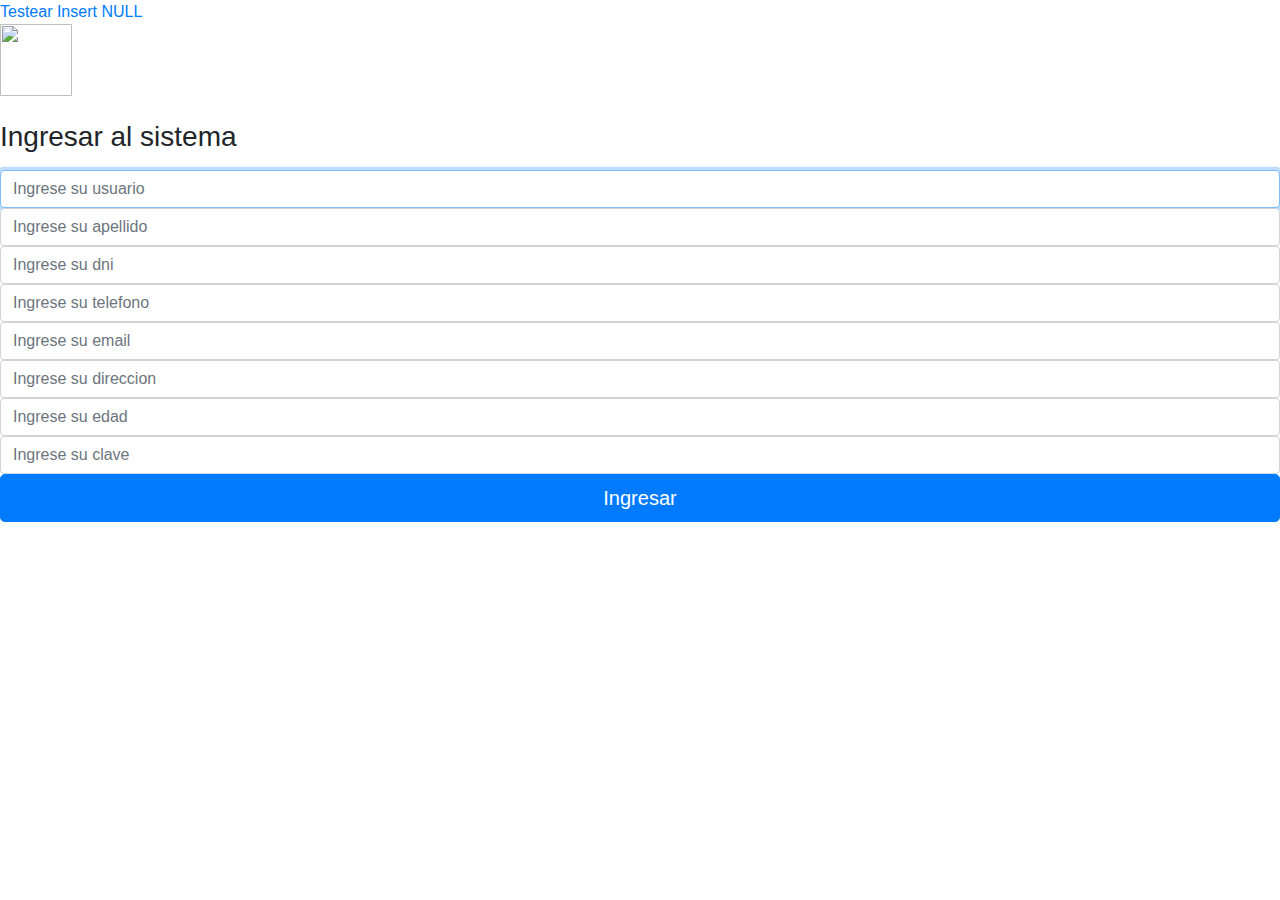
==== src/main/webapp/index.html @ 04cbed60 "Initial commit" ====
<!DOCTYPE html>
<html>
<head>
<meta charset="UTF-8">
<!-- Bootstrap CSS -->
<link rel="stylesheet"
	href="https://stackpath.bootstrapcdn.com/bootstrap/4.3.1/css/bootstrap.min.css"
	integrity="sha384-ggOyR0iXCbMQv3Xipma34MD+dH/1fQ784/j6cY/iJTQUOhcWr7x9JvoRxT2MZw1T"
	crossorigin="anonymous">

<title>Insert title here</title>



</head>
<body>

	<a href="./controller/CrearUsuarioController.jsp"> Testear Insert
		NULL</a>

	<form class="form-signin"
		action="./controller/CrearUsuarioController.jsp" method="POST">
		<img class="mb-4" src="./images/logo.jpg" width="72" height="72">
		<h1 class="h3 mb-3">Ingresar al sistema</h1>
		<input type="text" name="usuario" class="form-control"
			placeholder="Ingrese su usuario" required autofocus> <input
			type="text" name="apellido" class="form-control"
			placeholder="Ingrese su apellido" required autofocus> <input
			type="number" name="dni" class="form-control"
			placeholder="Ingrese su dni" required autofocus> <input
			type="number" name="telefono" class="form-control"
			placeholder="Ingrese su telefono" required autofocus> <input
			type="email" name="mail" class="form-control"
			placeholder="Ingrese su email" required autofocus> <input
			type="text" name="direccion" class="form-control"
			placeholder="Ingrese su direccion" required autofocus> <input
			type="number" name="edad" class="form-control"
			placeholder="Ingrese su edad" required autofocus> <input
			type="password" name="password" class="form-control"
			placeholder="Ingrese su clave" required autofocus>
		<button type="submit" class="btn btn-lg btn-primary btn-block">Ingresar</button>
	</form>
		
		
	<script src="https://code.jquery.com/jquery-3.3.1.slim.min.js"
		integrity="sha384-q8i/X+965DzO0rT7abK41JStQIAqVgRVzpbzo5smXKp4YfRvH+8abtTE1Pi6jizo"
		crossorigin="anonymous"></script>
	<script
		src="https://cdnjs.cloudflare.com/ajax/libs/popper.js/1.14.7/umd/popper.min.js"
		integrity="sha384-UO2eT0CpHqdSJQ6hJty5KVphtPhzWj9WO1clHTMGa3JDZwrnQq4sF86dIHNDz0W1"
		crossorigin="anonymous"></script>
	<script
		src="https://stackpath.bootstrapcdn.com/bootstrap/4.3.1/js/bootstrap.min.js"
		integrity="sha384-JjSmVgyd0p3pXB1rRibZUAYoIIy6OrQ6VrjIEaFf/nJGzIxFDsf4x0xIM+B07jRM"
		crossorigin="anonymous"></script>

</body>
</html>
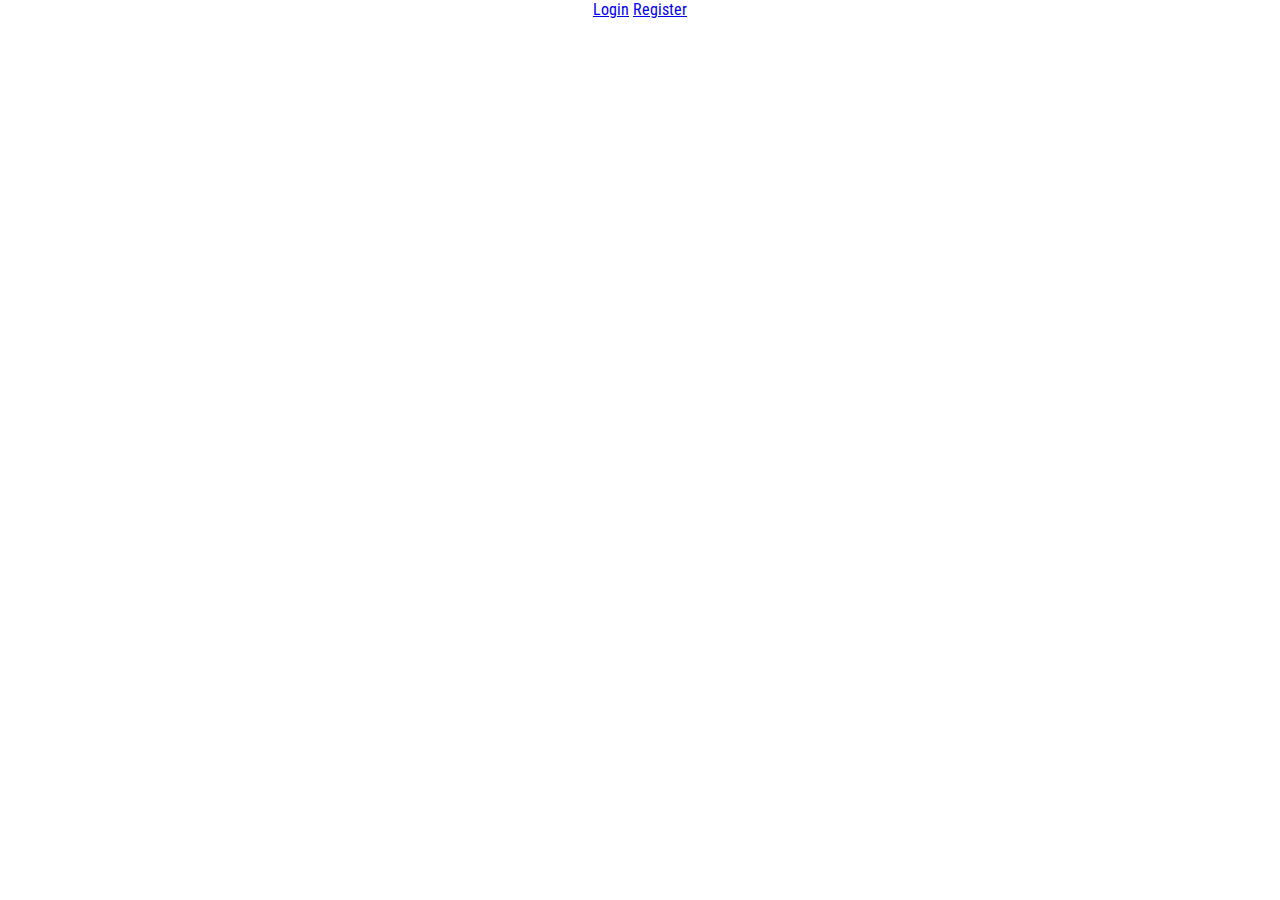
==== commit 89d86d16: "cambios maxi" ====
--- a/src/main/webapp/index.html
+++ b/src/main/webapp/index.html
@@ -1,58 +1,18 @@
 <!DOCTYPE html>
-<html>
-<head>
-<meta charset="UTF-8">
-<!-- Bootstrap CSS -->
-<link rel="stylesheet"
-	href="https://stackpath.bootstrapcdn.com/bootstrap/4.3.1/css/bootstrap.min.css"
-	integrity="sha384-ggOyR0iXCbMQv3Xipma34MD+dH/1fQ784/j6cY/iJTQUOhcWr7x9JvoRxT2MZw1T"
-	crossorigin="anonymous">
-
-<title>Insert title here</title>
-
-
-
-</head>
-<body>
-
-	<a href="./controller/CrearUsuarioController.jsp"> Testear Insert
-		NULL</a>
-
-	<form class="form-signin"
-		action="./controller/CrearUsuarioController.jsp" method="POST">
-		<img class="mb-4" src="./images/logo.jpg" width="72" height="72">
-		<h1 class="h3 mb-3">Ingresar al sistema</h1>
-		<input type="text" name="usuario" class="form-control"
-			placeholder="Ingrese su usuario" required autofocus> <input
-			type="text" name="apellido" class="form-control"
-			placeholder="Ingrese su apellido" required autofocus> <input
-			type="number" name="dni" class="form-control"
-			placeholder="Ingrese su dni" required autofocus> <input
-			type="number" name="telefono" class="form-control"
-			placeholder="Ingrese su telefono" required autofocus> <input
-			type="email" name="mail" class="form-control"
-			placeholder="Ingrese su email" required autofocus> <input
-			type="text" name="direccion" class="form-control"
-			placeholder="Ingrese su direccion" required autofocus> <input
-			type="number" name="edad" class="form-control"
-			placeholder="Ingrese su edad" required autofocus> <input
-			type="password" name="password" class="form-control"
-			placeholder="Ingrese su clave" required autofocus>
-		<button type="submit" class="btn btn-lg btn-primary btn-block">Ingresar</button>
-	</form>
-		
-		
-	<script src="https://code.jquery.com/jquery-3.3.1.slim.min.js"
-		integrity="sha384-q8i/X+965DzO0rT7abK41JStQIAqVgRVzpbzo5smXKp4YfRvH+8abtTE1Pi6jizo"
-		crossorigin="anonymous"></script>
-	<script
-		src="https://cdnjs.cloudflare.com/ajax/libs/popper.js/1.14.7/umd/popper.min.js"
-		integrity="sha384-UO2eT0CpHqdSJQ6hJty5KVphtPhzWj9WO1clHTMGa3JDZwrnQq4sF86dIHNDz0W1"
-		crossorigin="anonymous"></script>
-	<script
-		src="https://stackpath.bootstrapcdn.com/bootstrap/4.3.1/js/bootstrap.min.js"
-		integrity="sha384-JjSmVgyd0p3pXB1rRibZUAYoIIy6OrQ6VrjIEaFf/nJGzIxFDsf4x0xIM+B07jRM"
-		crossorigin="anonymous"></script>
-
-</body>
-</html>+<html lang="en">
+  <head>
+    <meta charset="UTF-8" />
+    <meta http-equiv="X-UA-Compatible" content="IE=edge" />
+    <meta name="viewport" content="width=device-width, initial-scale=1.0" />
+    <link rel="stylesheet" href="./CSS/Styles.css" />
+    <link
+      href="https://fonts.googleapis.com/css2?family=Roboto+Condensed:wght@300&display=swap"
+      rel="stylesheet"
+    />
+    <title>Document</title>
+  </head>
+  <body>
+    <a href="view/Login.jsp">Login</a>
+    <a href="view/Register.jsp">Register</a>
+  </body>
+</html>
--- a/src/main/webapp/CSS/Styles.css
+++ b/src/main/webapp/CSS/Styles.css
@@ -0,0 +1,60 @@
+@charset "ISO-8859-1";
+* {
+  box-sizing: border-box;
+  text-align: center;
+  font-family: "Roboto Condensed", sans-serif;
+}
+input::-webkit-outer-spin-button,
+input::-webkit-inner-spin-button {
+  -webkit-appearance: none;
+  margin: 0;
+}
+
+/* Firefox */
+input[type="number"] {
+  -moz-appearance: textfield;
+}
+
+body {
+  margin: 0;
+}
+
+form {
+  padding: 1rem;
+}
+
+input {
+  max-width: 99%;
+  width: 375px;
+  margin: 1rem 0;
+  height: 60px;
+  border-radius: 10px;
+  padding: 0.5rem;
+  font-size: 1.8rem;
+  box-shadow: 0px 10px 15px -3px rgba(0, 0, 0, 0.1);
+  margin-right: auto;
+  margin-left: auto;
+  display: block;
+}
+
+input:focus {
+  border: 3px solid #00559b;
+  outline: none;
+}
+
+.submitBtn {
+  padding: 1rem 0;
+  max-width: 99%;
+  width: 375px;
+  border-radius: 10px;
+  font-size: 2.9rem;
+  background-color: #00559b;
+  font-weight: 900;
+  border: none;
+  margin-top: 2rem;
+}
+
+.fondo-claro{
+	background-color: yellow;
+	color: blue;
+}
